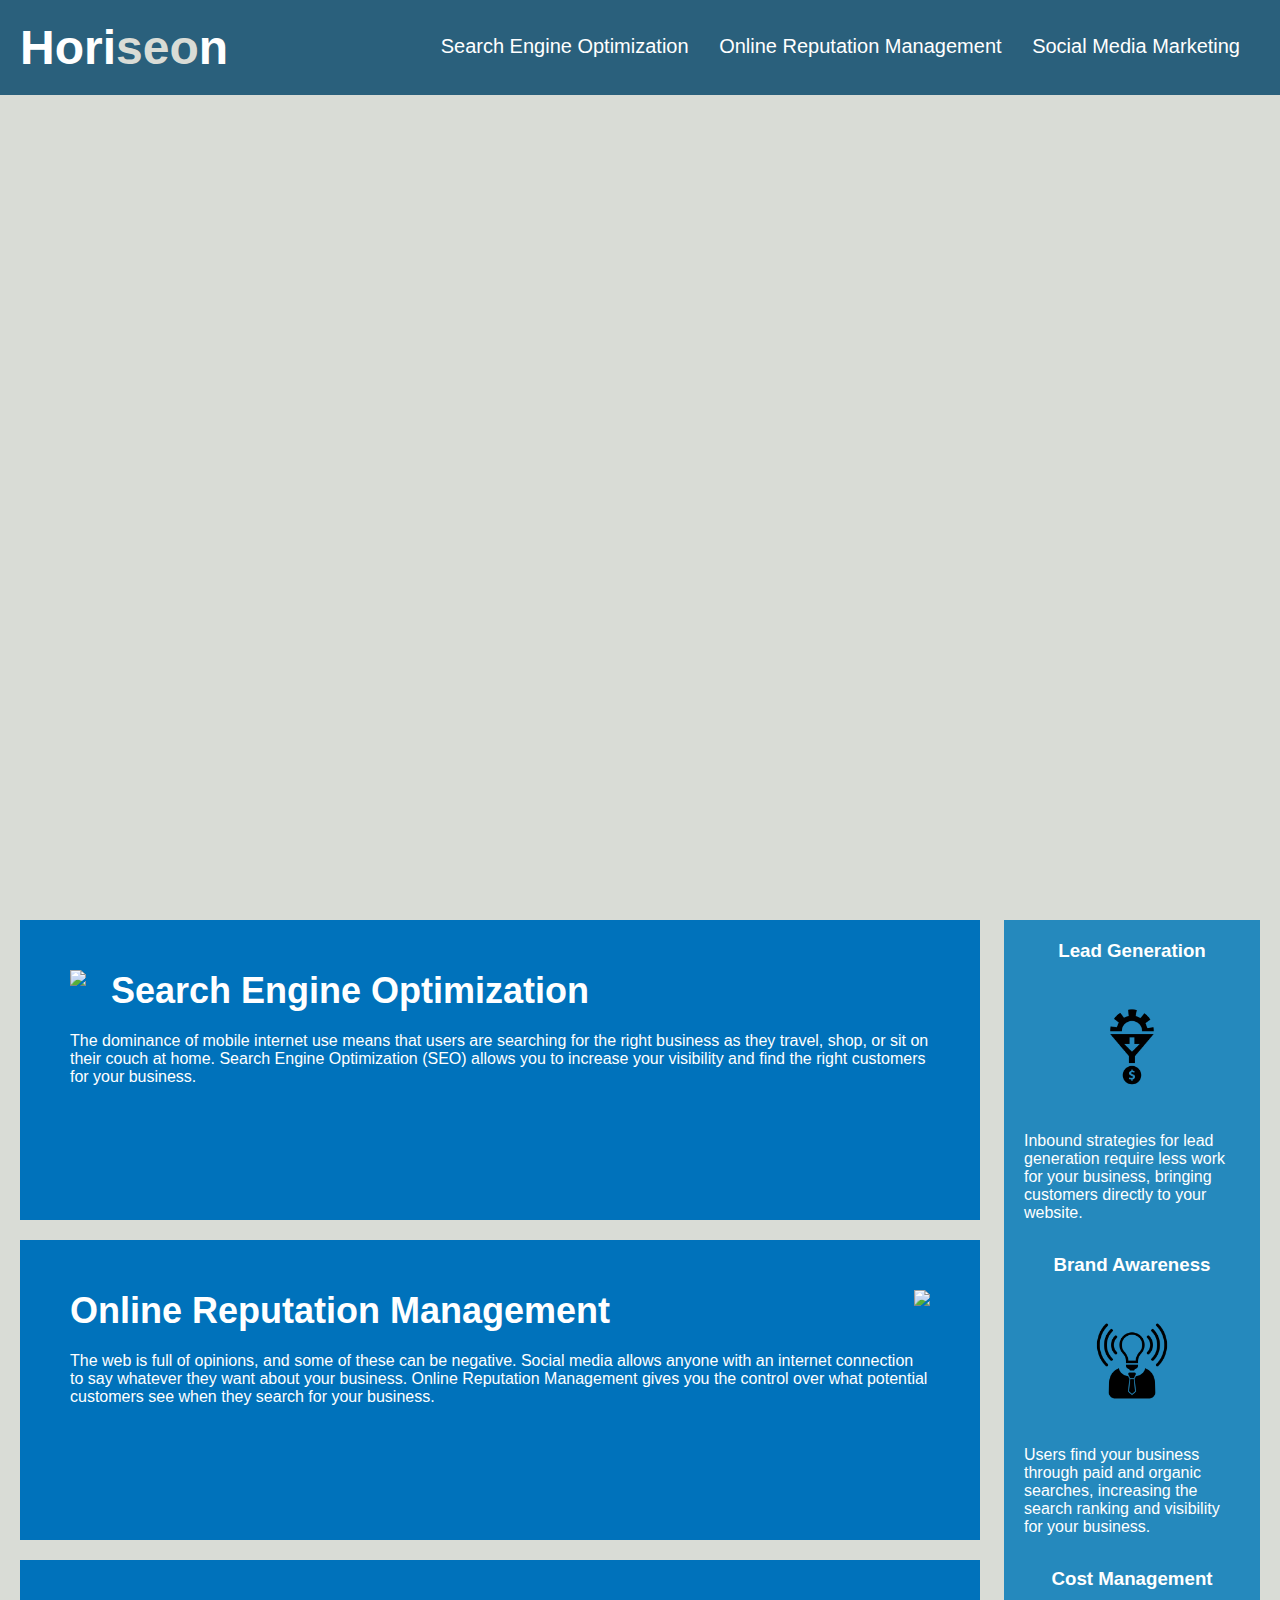
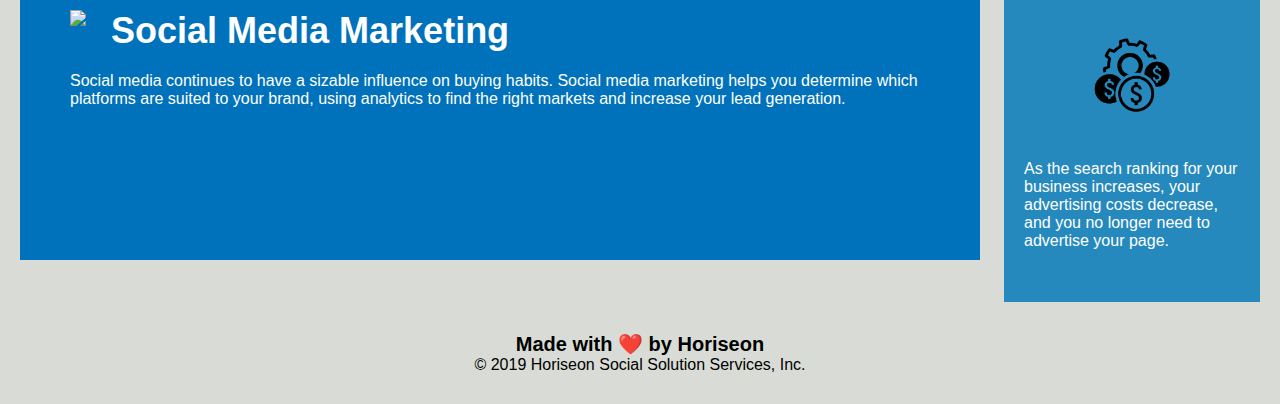
==== index.html @ aefde390 "added index" ====
<!DOCTYPE html>
<html lang="en-us">

<head>
    <meta charset="UTF-8" />
    <link rel="stylesheet" href="./assets/css/style.css">
    <title>website</title>
</head>

<body>
    <div class="header">
        <h1>Hori<span class="seo">seo</span>n</h1>
        <div>
            <ul>
                <li>
                    <a href="#search-engine-optimization">Search Engine Optimization</a>
                </li>
                <li>
                    <a href="#online-reputation-management">Online Reputation Management</a>
                </li>
                <li>
                    <a href="#social-media-marketing">Social Media Marketing</a>
                </li>
            </ul>
        </div>
    </div>
    <div class="hero"></div>
    <div class="content">
        <div class="search-engine-optimization">
            <img src="./assets/images/search-engine-optimization.jpg" class="float-left" />
            <h2>Search Engine Optimization</h2>
            <p>
                The dominance of mobile internet use means that users are searching for the right business as they travel, shop, or sit on their couch at home. Search Engine Optimization (SEO) allows you to increase your visibility and find the right customers for your business.
            </p>
        </div>
        <div id="online-reputation-management" class="online-reputation-management">
            <img src="./assets/images/online-reputation-management.jpg" class="float-right" />
            <h2>Online Reputation Management</h2>
            <p>
                The web is full of opinions, and some of these can be negative. Social media allows anyone with an internet connection to say whatever they want about your business. Online Reputation Management gives you the control over what potential customers see when they search for your business.
            </p>
        </div>
        <div id="social-media-marketing" class="social-media-marketing">
            <img src="./assets/images/social-media-marketing.jpg" class="float-left" />
            <h2>Social Media Marketing</h2>
            <p>
                Social media continues to have a sizable influence on buying habits. Social media marketing helps you determine which platforms are suited to your brand, using analytics to find the right markets and increase your lead generation.
            </p>
        </div>
    </div>
    <div class="benefits">
        <div class="benefit-lead">
            <h3>Lead Generation</h3>
            <img src="./assets/images/lead-generation.png" />
            <p>
                Inbound strategies for lead generation require less work for your business, bringing customers directly to your website.
            </p>
        </div>
        <div class="benefit-brand">
            <h3>Brand Awareness</h3>
            <img src="./assets/images/brand-awareness.png" />
            <p>
                Users find your business through paid and organic searches, increasing the search ranking and visibility for your business.
            </p>
        </div>
        <div class="benefit-cost">
            <h3>Cost Management</h3>
            <img src="./assets/images/cost-management.png"></img>
            <p>
                As the search ranking for your business increases, your advertising costs decrease, and you no longer need to advertise your page.
            </p>
        </div>
    </div>
    <div class="footer">
        <h2>Made with ❤️️ by Horiseon</h2>
        <p>
            &copy; 2019 Horiseon Social Solution Services, Inc.
        </p>
    </div>
</body>

</html>
---- assets/css/style.css ----
* {
    box-sizing: border-box;
    padding: 0;
    margin: 0;
}

body {
    background-color: #d9dcd6;
}

.header {
    padding: 20px;
    font-family: 'Trebuchet MS', 'Lucida Sans Unicode', 'Lucida Grande', 'Lucida Sans', Arial, sans-serif;
    background-color: #2a607c;
    color: #ffffff;
}

.header h1 {
    display: inline-block;
    font-size: 48px;
}

.header h1 .seo {
    color: #d9dcd6;
}

.header div {
    padding-top: 15px;
    margin-right: 20px;
    float: right;
    font-family: 'Gill Sans', 'Gill Sans MT', Calibri, 'Trebuchet MS', sans-serif;
    font-size: 20px;
}

.header div ul {
    list-style-type: none;
}

.header div ul li {
    display: inline-block;
    margin-left: 25px;
}

a {
    color: #ffffff;
    text-decoration: none;
}

p {
    font-size: 16px;
}

.hero {
    height: 800px;
    width: 100%;
    margin-bottom: 25px;
    background-image: url("../images/digital-marketing-meeting.jpg");
    background-size: cover;
    background-position: center;
}

.float-left {
    float: left;
    margin-right: 25px;
}

.float-right {
    float: right;
    margin-left: 25px;
}

.content {
    width: 75%;
    display: inline-block;
    margin-left: 20px;
}

.benefits {
    margin-right: 20px;
    padding: 20px;
    clear: both;
    float: right;
    width: 20%;
    height: 100%;
    font-family: 'Gill Sans', 'Gill Sans MT', Calibri, 'Trebuchet MS', sans-serif;
    background-color: #2589bd;
}

.benefit-lead {
    margin-bottom: 32px;
    color: #ffffff;
}

.benefit-brand {
    margin-bottom: 32px;
    color: #ffffff;
}

.benefit-cost {
    margin-bottom: 32px;
    color: #ffffff;
}

.benefit-lead h3 {
    margin-bottom: 10px;
    text-align: center;
}

.benefit-brand h3 {
    margin-bottom: 10px;
    text-align: center;
}

.benefit-cost h3 {
    margin-bottom: 10px;
    text-align: center;
}

.benefit-lead img {
    display: block;
    margin: 10px auto;
    max-width: 150px;
}

.benefit-brand img {
    display: block;
    margin: 10px auto;
    max-width: 150px;
}

.benefit-cost img {
    display: block;
    margin: 10px auto;
    max-width: 150px;
}

.search-engine-optimization {
    margin-bottom: 20px;
    padding: 50px;
    height: 300px;
    font-family: 'Gill Sans', 'Gill Sans MT', Calibri, 'Trebuchet MS', sans-serif;
    background-color: #0072bb;
    color: #ffffff;
}

.online-reputation-management {
    margin-bottom: 20px;
    padding: 50px;
    height: 300px;
    font-family: 'Gill Sans', 'Gill Sans MT', Calibri, 'Trebuchet MS', sans-serif;
    background-color: #0072bb;
    color: #ffffff;
}

.social-media-marketing {
    margin-bottom: 20px;
    padding: 50px;
    height: 300px;
    font-family: 'Gill Sans', 'Gill Sans MT', Calibri, 'Trebuchet MS', sans-serif;
    background-color: #0072bb;
    color: #ffffff;
}

.search-engine-optimization img {
    max-height: 200px;
}

.online-reputation-management img {
    max-height: 200px;
}

.social-media-marketing img {
    max-height: 200px;
}

.search-engine-optimization h2 {
    margin-bottom: 20px;
    font-size: 36px;
}

.online-reputation-management h2 {
    margin-bottom: 20px;
    font-size: 36px;
}

.social-media-marketing h2 {
    margin-bottom: 20px;
    font-size: 36px;
}

.footer {
    padding: 30px;
    clear: both;
    font-family: 'Trebuchet MS', 'Lucida Sans Unicode', 'Lucida Grande', 'Lucida Sans', Arial, sans-serif;
    text-align: center;
}

.footer h2 {
    font-size: 20px;
}
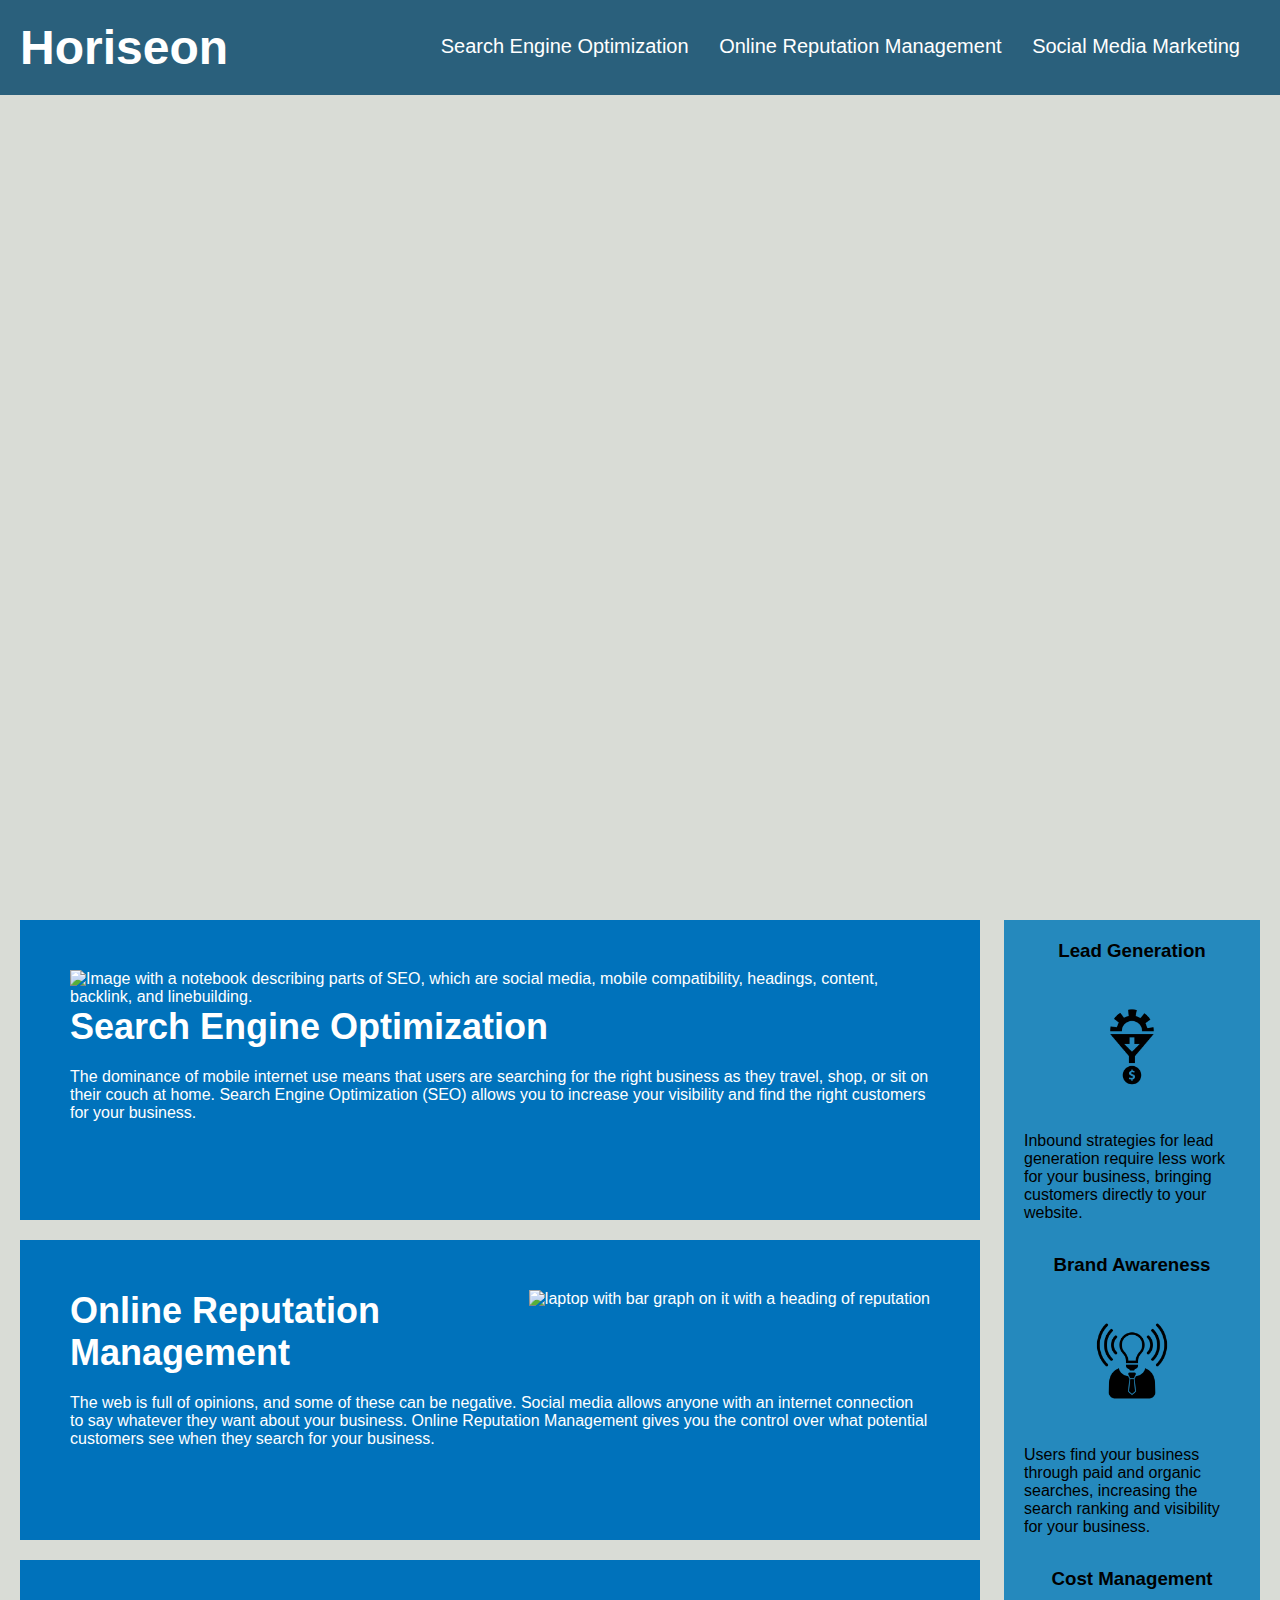
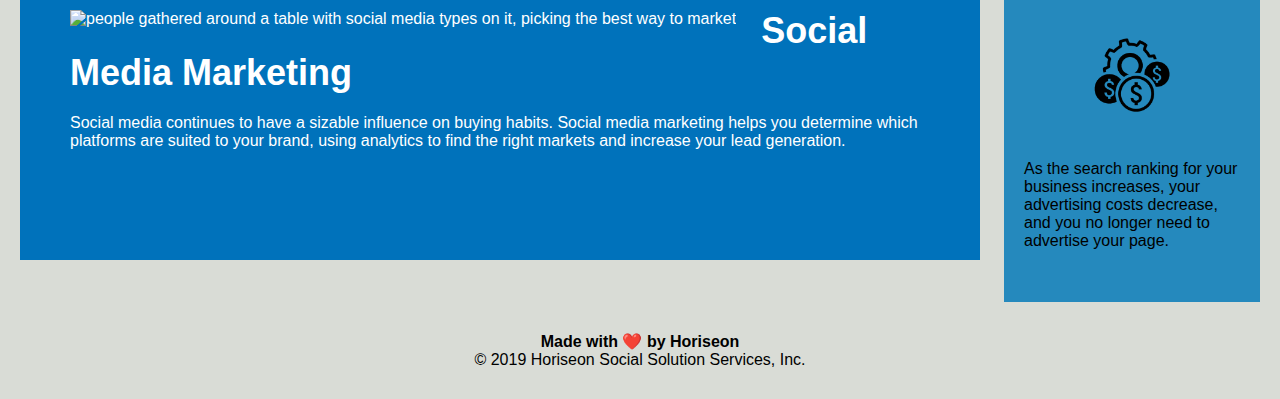
==== commit 9cca6764: "removed develop and added new files because website wasn't loading, possible fix" ====
--- a/index.html
+++ b/index.html
@@ -4,12 +4,15 @@
 <head>
     <meta charset="UTF-8" />
     <link rel="stylesheet" href="./assets/css/style.css">
-    <title>website</title>
+    <!-- changed titled to Horiseon -->
+    <title>Horiseon</title>
 </head>
 
 <body>
-    <div class="header">
-        <h1>Hori<span class="seo">seo</span>n</h1>
+    <!-- added header tag -->
+    <header class="header">
+        <!-- Removed the span tag for better clarity and readability -->
+        <h1>Horiseon</h1>
         <div>
             <ul>
                 <li>
@@ -23,25 +26,30 @@
                 </li>
             </ul>
         </div>
-    </div>
-    <div class="hero"></div>
+    <!-- closed header tag -->
+    </header>
+    <div class="hero"></div>  
     <div class="content">
-        <div class="search-engine-optimization">
-            <img src="./assets/images/search-engine-optimization.jpg" class="float-left" />
+        <!-- added id here to fix link -->
+        <div id="search-engine-optimization" class="search-engine-optimization">
+            <!-- added alt description -->
+            <img src="./assets/images/search-engine-optimization.jpg" alt="Image with a notebook describing parts of SEO, which are social media, mobile compatibility, headings, content, backlink, and linebuilding." class="float-left" />
             <h2>Search Engine Optimization</h2>
             <p>
                 The dominance of mobile internet use means that users are searching for the right business as they travel, shop, or sit on their couch at home. Search Engine Optimization (SEO) allows you to increase your visibility and find the right customers for your business.
             </p>
         </div>
         <div id="online-reputation-management" class="online-reputation-management">
-            <img src="./assets/images/online-reputation-management.jpg" class="float-right" />
+            <!-- added alt description -->
+            <img src="./assets/images/online-reputation-management.jpg" alt="laptop with bar graph on it with a heading of reputation" class="float-right" />
             <h2>Online Reputation Management</h2>
             <p>
                 The web is full of opinions, and some of these can be negative. Social media allows anyone with an internet connection to say whatever they want about your business. Online Reputation Management gives you the control over what potential customers see when they search for your business.
             </p>
         </div>
         <div id="social-media-marketing" class="social-media-marketing">
-            <img src="./assets/images/social-media-marketing.jpg" class="float-left" />
+            <!-- added alt description -->
+            <img src="./assets/images/social-media-marketing.jpg" alt="people gathered around a table with social media types on it, picking the best way to market" class="float-left" />
             <h2>Social Media Marketing</h2>
             <p>
                 Social media continues to have a sizable influence on buying habits. Social media marketing helps you determine which platforms are suited to your brand, using analytics to find the right markets and increase your lead generation.
@@ -51,28 +59,32 @@
     <div class="benefits">
         <div class="benefit-lead">
             <h3>Lead Generation</h3>
-            <img src="./assets/images/lead-generation.png" />
+            <!-- added alt description -->
+            <img src="./assets/images/lead-generation.png" alt="gear leading to a money sign"/>
             <p>
                 Inbound strategies for lead generation require less work for your business, bringing customers directly to your website.
             </p>
         </div>
         <div class="benefit-brand">
             <h3>Brand Awareness</h3>
-            <img src="./assets/images/brand-awareness.png" />
+            <!-- added alt description -->
+            <img src="./assets/images/brand-awareness.png" alt="lightbulb with radio waves coming out, signifying awareness of ideas"/>
             <p>
                 Users find your business through paid and organic searches, increasing the search ranking and visibility for your business.
             </p>
         </div>
         <div class="benefit-cost">
             <h3>Cost Management</h3>
-            <img src="./assets/images/cost-management.png"></img>
+            <!-- added alt description -->
+            <img src="./assets/images/cost-management.png" alt="gear icon with money signs around it symbolizing cost management">
             <p>
                 As the search ranking for your business increases, your advertising costs decrease, and you no longer need to advertise your page.
             </p>
         </div>
     </div>
     <div class="footer">
-        <h2>Made with ❤️️ by Horiseon</h2>
+        <!-- changed to h4 so make headings in different sections of the page sequential -->
+        <h4>Made with ❤️️ by Horiseon</h4>
         <p>
             &copy; 2019 Horiseon Social Solution Services, Inc.
         </p>
--- a/assets/css/style.css
+++ b/assets/css/style.css
@@ -19,10 +19,10 @@
     display: inline-block;
     font-size: 48px;
 }
-
-.header h1 .seo {
+/* dont have seo in html anymore so commented out */
+/* .header h1 .seo {
     color: #d9dcd6;
-}
+} */
 
 .header div {
     padding-top: 15px;
@@ -85,73 +85,32 @@
     font-family: 'Gill Sans', 'Gill Sans MT', Calibri, 'Trebuchet MS', sans-serif;
     background-color: #2589bd;
 }
-
-.benefit-lead {
+/* combined these three to make it more neat */
+.benefit-lead,
+.benefit-brand,
+.benefit-cost {
     margin-bottom: 32px;
-    color: #ffffff;
 }
 
-.benefit-brand {
-    margin-bottom: 32px;
-    color: #ffffff;
-}
-
-.benefit-cost {
-    margin-bottom: 32px;
-    color: #ffffff;
-}
-
-.benefit-lead h3 {
-    margin-bottom: 10px;
-    text-align: center;
-}
-
-.benefit-brand h3 {
-    margin-bottom: 10px;
-    text-align: center;
-}
-
+/* combined these three also to make more neat */
+.benefit-lead h3,
+.benefit-brand h3,
 .benefit-cost h3 {
     margin-bottom: 10px;
     text-align: center;
 }
 
-.benefit-lead img {
-    display: block;
-    margin: 10px auto;
-    max-width: 150px;
-}
-
-.benefit-brand img {
-    display: block;
-    margin: 10px auto;
-    max-width: 150px;
-}
-
+/* combined these three to make more neat and concise */
+.benefit-lead img,
+.benefit-brand img,
 .benefit-cost img {
     display: block;
     margin: 10px auto;
     max-width: 150px;
 }
-
-.search-engine-optimization {
-    margin-bottom: 20px;
-    padding: 50px;
-    height: 300px;
-    font-family: 'Gill Sans', 'Gill Sans MT', Calibri, 'Trebuchet MS', sans-serif;
-    background-color: #0072bb;
-    color: #ffffff;
-}
-
-.online-reputation-management {
-    margin-bottom: 20px;
-    padding: 50px;
-    height: 300px;
-    font-family: 'Gill Sans', 'Gill Sans MT', Calibri, 'Trebuchet MS', sans-serif;
-    background-color: #0072bb;
-    color: #ffffff;
-}
-
+/* combined to make more concise */
+.search-engine-optimization,
+.online-reputation-management,
 .social-media-marketing {
     margin-bottom: 20px;
     padding: 50px;
@@ -160,32 +119,20 @@
     background-color: #0072bb;
     color: #ffffff;
 }
+/* combined to make more concise */
 
-.search-engine-optimization img {
-    max-height: 200px;
-}
-
-.online-reputation-management img {
-    max-height: 200px;
-}
-
+.search-engine-optimization img,
+.online-reputation-management img,
 .social-media-marketing img {
     max-height: 200px;
 }
+/* combined to make more concise */
 
-.search-engine-optimization h2 {
-    margin-bottom: 20px;
-    font-size: 36px;
-}
-
-.online-reputation-management h2 {
-    margin-bottom: 20px;
-    font-size: 36px;
-}
-
+.search-engine-optimization h2,
+.online-reputation-management h2,
 .social-media-marketing h2 {
     margin-bottom: 20px;
-    font-size: 36px;
+    font-size: 2.25rem;
 }
 
 .footer {
